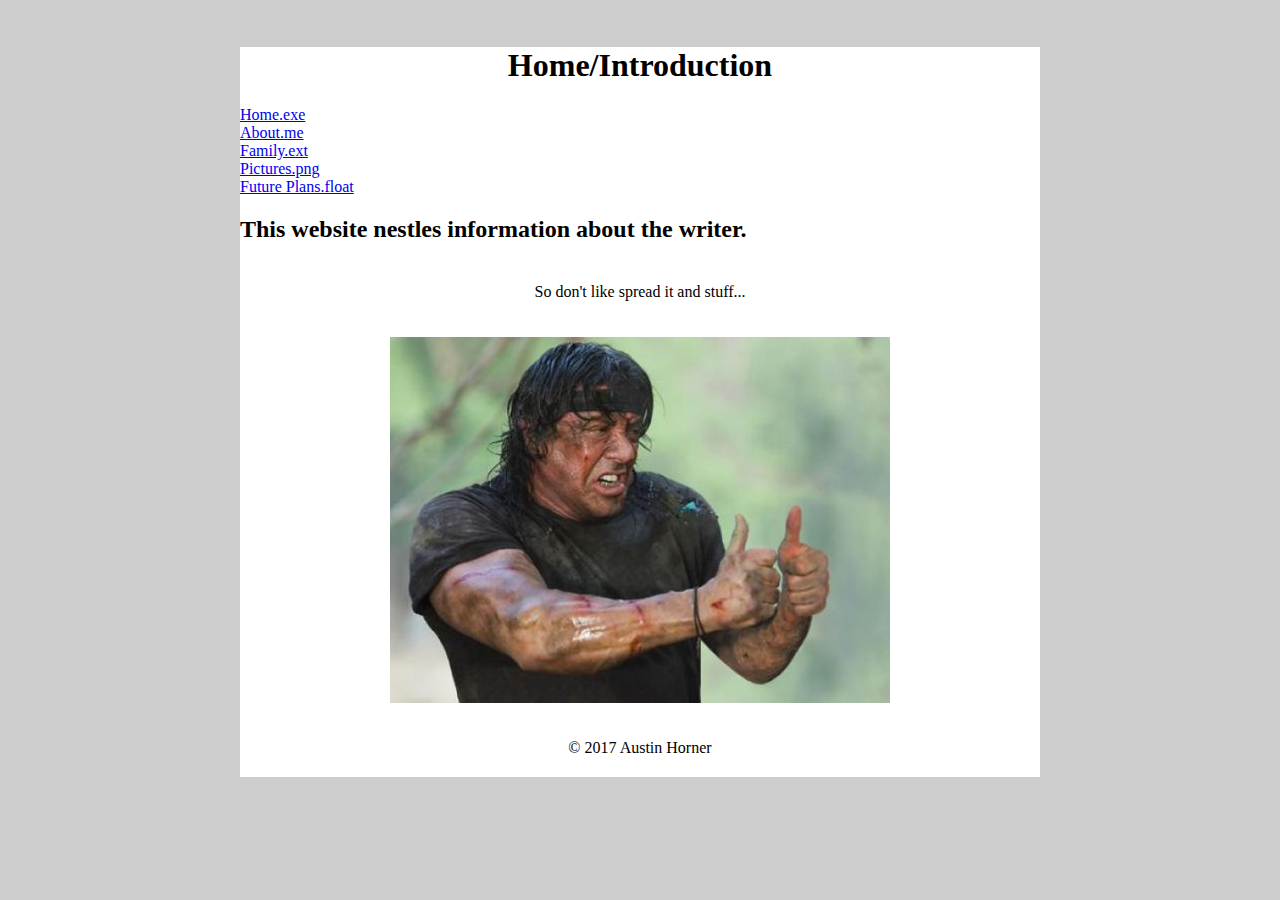
==== index.html @ 3afd17b1 "Add files via upload" ====
<!DOCTYPE html PUBLIC "-//W3C//DTD XHTML 1.0 Transitional//EN"
 "http://www.w3.org/TR/xhtml1/DTD/xhtml1-transitional.dtd">
<html xmlns="http://www.w3.org/1999/xhtml" xml:lang="en" lang="en">
 
  <head>
    <meta http-equiv="content-type" content="text/html; charset=utf-8" />
    <title>Home.exe</title>
    <meta name="viewport" content= "width=device-width, initial-scale=1.0" />﻿
	<link rel="stylesheet" type="text/css" href="main.css">
  </head>
  
  <body>

<div id="mid">

  <div id="header">
    <h1>Home/Introduction</h1>
  </div> 
  
  <div id="link">
    <tr>
      <a href="index.html"><th>Home.exe</th></a><br>
      <a href="2.html"><th>About.me</th></a><br>
      <a href="3.html"><th>Family.ext</th></a><br>
      <a href="4.html"><th>Pictures.png</th></a><br>
	  <a href="4.html"><th>Future Plans.float</th></a><br>
	</tr>
  </div>
  
  <div id="main">
    <h2>This website nestles information about the writer.</h2>
	<p>So don't like spread it and stuff...</p>
	<img src="thumbs.jpg">
  </div>
  
  <div id="footer">
    <p>&copy; 2017 Austin Horner</p>
  </div>
  
</div>
	
  </body>
 
</html>
---- main.css ----
body {
	font-family: Bauhaus 93 Regular;
	background-color: rgba(192,192,192,0.8);
}

#mid {
	margin: auto;
	width: 800px;
	background-color: white;
}

#mid > div {
	width: 100%;
}

.header > h1 {
	top: 20px;
	float: right;
	padding-right: 20px;
}

tr > th {
	width: 200px;
	text-align: center;
	padding-top: 20px;
}

h1 {
	text-align: center;
}

h2 {
	font-weight: 600;
}

p {
	padding: 20px;
	text-align: center;
}

img {
	margin: auto;
	display: block;
	max-width: 100%;
}

strong {
	font-weight: 1000;
}

li {
	margin: auto;
	display: block;
	text-align: center;
}

font-size:30px;cursor:pointer
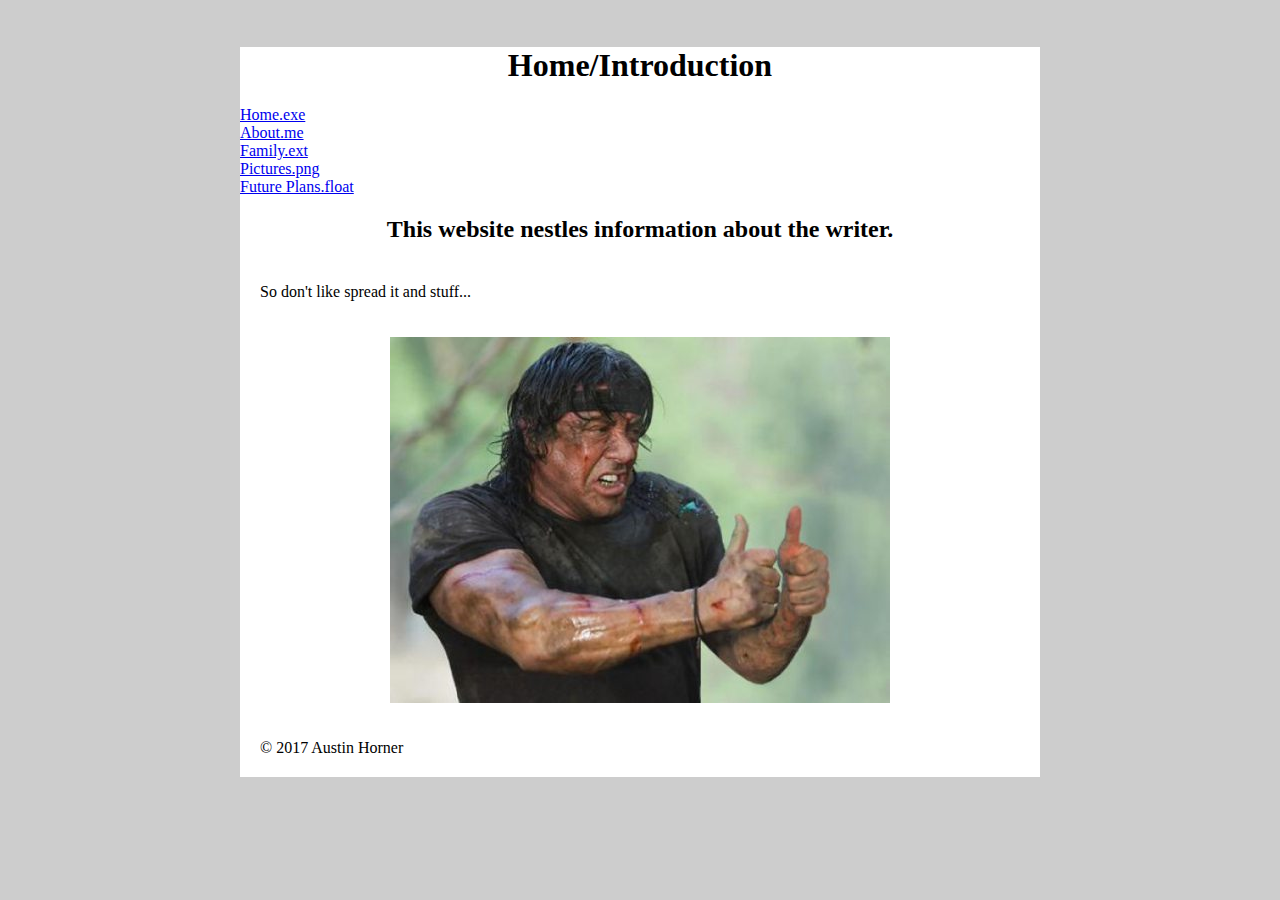
==== commit ff678c0b: "Add files via upload" ====
--- a/index.html
+++ b/index.html
@@ -23,7 +23,7 @@
       <a href="2.html"><th>About.me</th></a><br>
       <a href="3.html"><th>Family.ext</th></a><br>
       <a href="4.html"><th>Pictures.png</th></a><br>
-	  <a href="4.html"><th>Future Plans.float</th></a><br>
+	  <a href="5.html"><th>Future Plans.float</th></a><br>
 	</tr>
   </div>
   
--- a/main.css
+++ b/main.css
@@ -11,6 +11,14 @@
 
 #mid > div {
 	width: 100%;
+}
+
+#pic {
+	background: url("dad.jpg") no-repeat center 25%;
+}
+
+#link {
+	background-image: url("pic.jpg");
 }
 
 .header > h1 {
@@ -31,11 +39,11 @@
 
 h2 {
 	font-weight: 600;
+	text-align: center;
 }
 
 p {
 	padding: 20px;
-	text-align: center;
 }
 
 img {
@@ -51,7 +59,5 @@
 li {
 	margin: auto;
 	display: block;
-	text-align: center;
+	text-shadow: 2px 2px 8px #DCDCDC;
 }
-
-font-size:30px;cursor:pointer